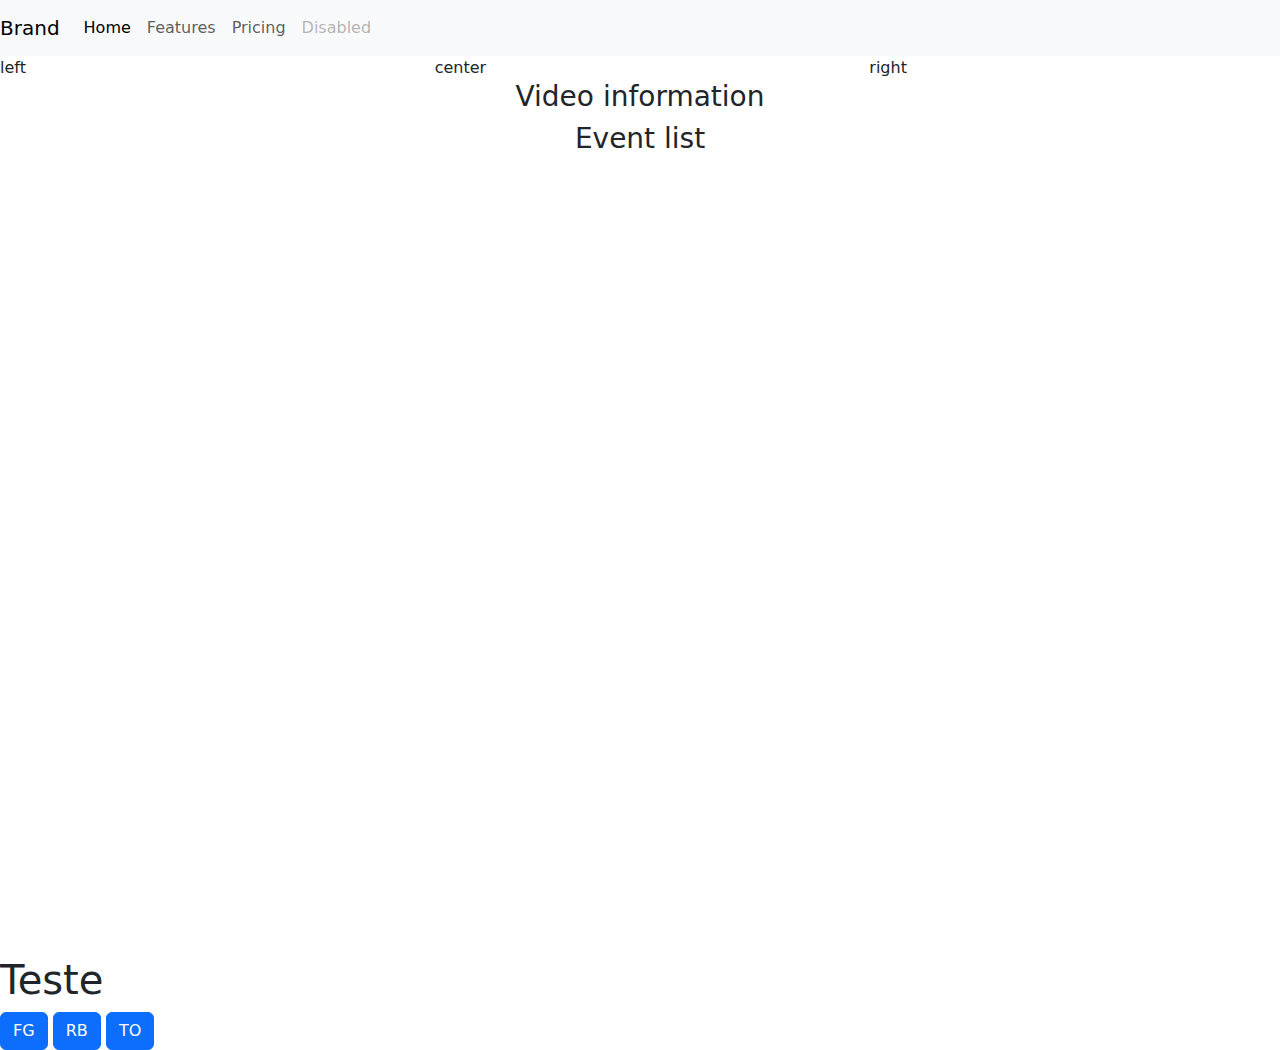
==== index.html @ 2d0cc475 "basic structure of  the index" ====
<html lang="pt-br">

<head>
    <meta charset="UTF-8">
    <meta name="viewport" content="width=device-width, initial-scale=1.0">
    <title>Document</title>
    <link rel="stylesheet" href="styles.css">
    <link href="https://cdn.jsdelivr.net/npm/bootstrap@5.3.3/dist/css/bootstrap.min.css" rel="stylesheet" integrity="sha384-QWTKZyjpPEjISv5WaRU9OFeRpok6YctnYmDr5pNlyT2bRjXh0JMhjY6hW+ALEwIH" crossorigin="anonymous">
</head>

<body>
    <!--Nav bar-->
    <nav class="navbar navbar-expand-lg navbar-light bg-light">
        <a class="navbar-brand" href="#">Brand</a>
        <button class="navbar-toggler" type="button" data-bs-toggle="collapse" data-bs-target="#navbarNav" aria-controls="navbarNav" aria-expanded="false" aria-label="Toggle navigation">
          <span class="navbar-toggler-icon"></span>
        </button>
        <div class="collapse navbar-collapse" id="navbarNav">
          <ul class="navbar-nav">
            <li class="nav-item">
              <a class="nav-link active" aria-current="page" href="#">Home</a>
            </li>
            <li class="nav-item">
              <a class="nav-link" href="#">Features</a>
            </li>
            <li class="nav-item">
              <a class="nav-link" href="#">Pricing</a>
            </li>
            <li class="nav-item">
              <a class="nav-link disabled" href="#" tabindex="-1" aria-disabled="true">Disabled</a>
            </li>
          </ul>
        </div>
      </nav>      

    <div id="body-container" class="row h-100">
    <div id="left-panel-container" class="col h-100"> left</div>
    <div id="center-panel-container" class="col h-100">
        center
        <div id="video-information-container" class="align-center">
            <h3 class="text-center" >Video information</h3>
        </div>
        <div>
            <h3 id="event-list-title" class="text-center">Event list</h3>
        </div>
    </div>
    <div id="right-panel-container" class="col h-100">right</div>
</div>

    <h1>Teste</h1>
    <button id="field-goal-btn" class="btn btn-primary">FG</button>
    <button id="rebote-btn" class="btn btn-primary">RB</button>
    <button id="turnover-btn" class="btn btn-primary">TO</button>

    <!-- Bootstrap JS and dependencies -->
     <script src="script.js"></script>
    <script src="https://cdn.jsdelivr.net/npm/bootstrap@5.3.3/dist/js/bootstrap.bundle.min.js" integrity="sha384-YvpcrYf0tY3lHB60NNkmXc5s9fDVZLESaAA55NDzOxhy9GkcIdslK1eN7N6jIeHz" crossorigin="anonymous"></script>
</body>

</html>
---- styles.css ----
body {
    align-items: center;
}

h1 {
    color: blue;
}
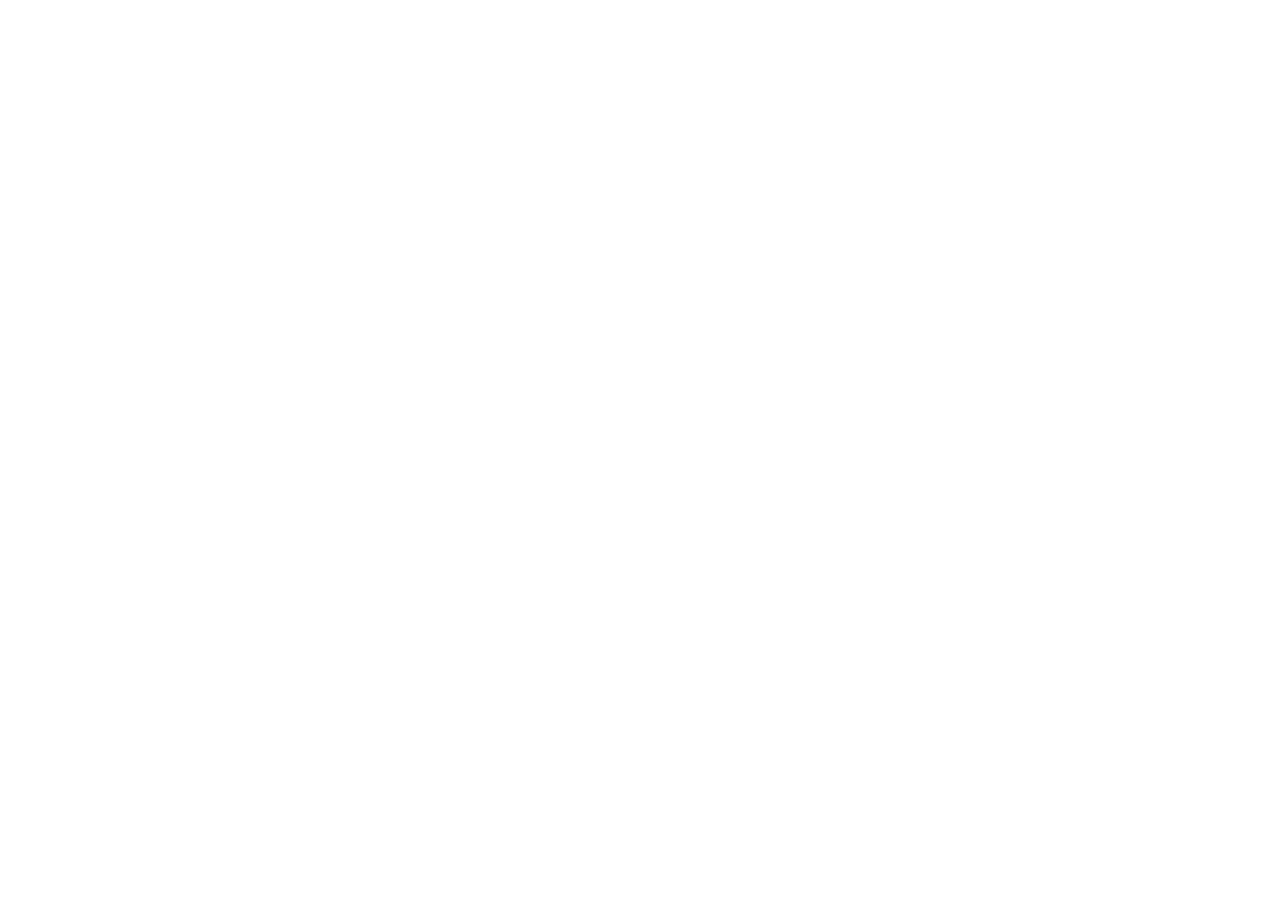
==== commit 07ae19a8: "Add os modais para mostrar o desempenho e a analise" ====
--- a/index.html
+++ b/index.html
@@ -1,60 +1,44 @@
-<html lang="pt-br">
+<!DOCTYPE html>
+<html>
+<head>
+  <script src="https://www.youtube.com/iframe_api"></script>
+</head>
+<body>
+  <iframe width="640" height="360" src="https://www.youtube.com/embed/wFUlhoGekWs?autoplay=1&controls=1&start=100&end=115&loop=1" frameborder="0" allow="autoplay; encrypted-media" allowfullscreen></iframe>
 
-<head>
-    <meta charset="UTF-8">
-    <meta name="viewport" content="width=device-width, initial-scale=1.0">
-    <title>Document</title>
-    <link rel="stylesheet" href="styles.css">
-    <link href="https://cdn.jsdelivr.net/npm/bootstrap@5.3.3/dist/css/bootstrap.min.css" rel="stylesheet" integrity="sha384-QWTKZyjpPEjISv5WaRU9OFeRpok6YctnYmDr5pNlyT2bRjXh0JMhjY6hW+ALEwIH" crossorigin="anonymous">
-</head>
+<div id="player"></div>
 
-<body>
-    <!--Nav bar-->
-    <nav class="navbar navbar-expand-lg navbar-light bg-light">
-        <a class="navbar-brand" href="#">Brand</a>
-        <button class="navbar-toggler" type="button" data-bs-toggle="collapse" data-bs-target="#navbarNav" aria-controls="navbarNav" aria-expanded="false" aria-label="Toggle navigation">
-          <span class="navbar-toggler-icon"></span>
-        </button>
-        <div class="collapse navbar-collapse" id="navbarNav">
-          <ul class="navbar-nav">
-            <li class="nav-item">
-              <a class="nav-link active" aria-current="page" href="#">Home</a>
-            </li>
-            <li class="nav-item">
-              <a class="nav-link" href="#">Features</a>
-            </li>
-            <li class="nav-item">
-              <a class="nav-link" href="#">Pricing</a>
-            </li>
-            <li class="nav-item">
-              <a class="nav-link disabled" href="#" tabindex="-1" aria-disabled="true">Disabled</a>
-            </li>
-          </ul>
-        </div>
-      </nav>      
+<script>
+  var player;
+  function onYouTubeIframeAPIReady() {
+    player = new YT.Player('player', {
+      height: '360',
+      width: '640',
+      videoId: 'wFUlhoGekWs',
+      playerVars: {
+        'start': 1000, // Start time in seconds
+        'end': 1010,   // End time in seconds
+        'loop': 0,     // Enable looping
+        'autoplay': 1, // Autoplay video
+        'controls': 1, // Show controls
+      },
+      events: {
+        'onReady': onPlayerReady,
+        'onStateChange': onPlayerStateChange
+      }
+    });
+  }
 
-    <div id="body-container" class="row h-100">
-    <div id="left-panel-container" class="col h-100"> left</div>
-    <div id="center-panel-container" class="col h-100">
-        center
-        <div id="video-information-container" class="align-center">
-            <h3 class="text-center" >Video information</h3>
-        </div>
-        <div>
-            <h3 id="event-list-title" class="text-center">Event list</h3>
-        </div>
-    </div>
-    <div id="right-panel-container" class="col h-100">right</div>
-</div>
+  function onPlayerReady(event) {
+    event.target.playVideo();
+  }
 
-    <h1>Teste</h1>
-    <button id="field-goal-btn" class="btn btn-primary">FG</button>
-    <button id="rebote-btn" class="btn btn-primary">RB</button>
-    <button id="turnover-btn" class="btn btn-primary">TO</button>
+  function onPlayerStateChange(event) {
+    if (event.data == YT.PlayerState.ENDED) {
+      player.seekTo(1000); // Loop back to start time
+    }
+  }
+</script>
 
-    <!-- Bootstrap JS and dependencies -->
-     <script src="script.js"></script>
-    <script src="https://cdn.jsdelivr.net/npm/bootstrap@5.3.3/dist/js/bootstrap.bundle.min.js" integrity="sha384-YvpcrYf0tY3lHB60NNkmXc5s9fDVZLESaAA55NDzOxhy9GkcIdslK1eN7N6jIeHz" crossorigin="anonymous"></script>
 </body>
-
-</html>+</html>
